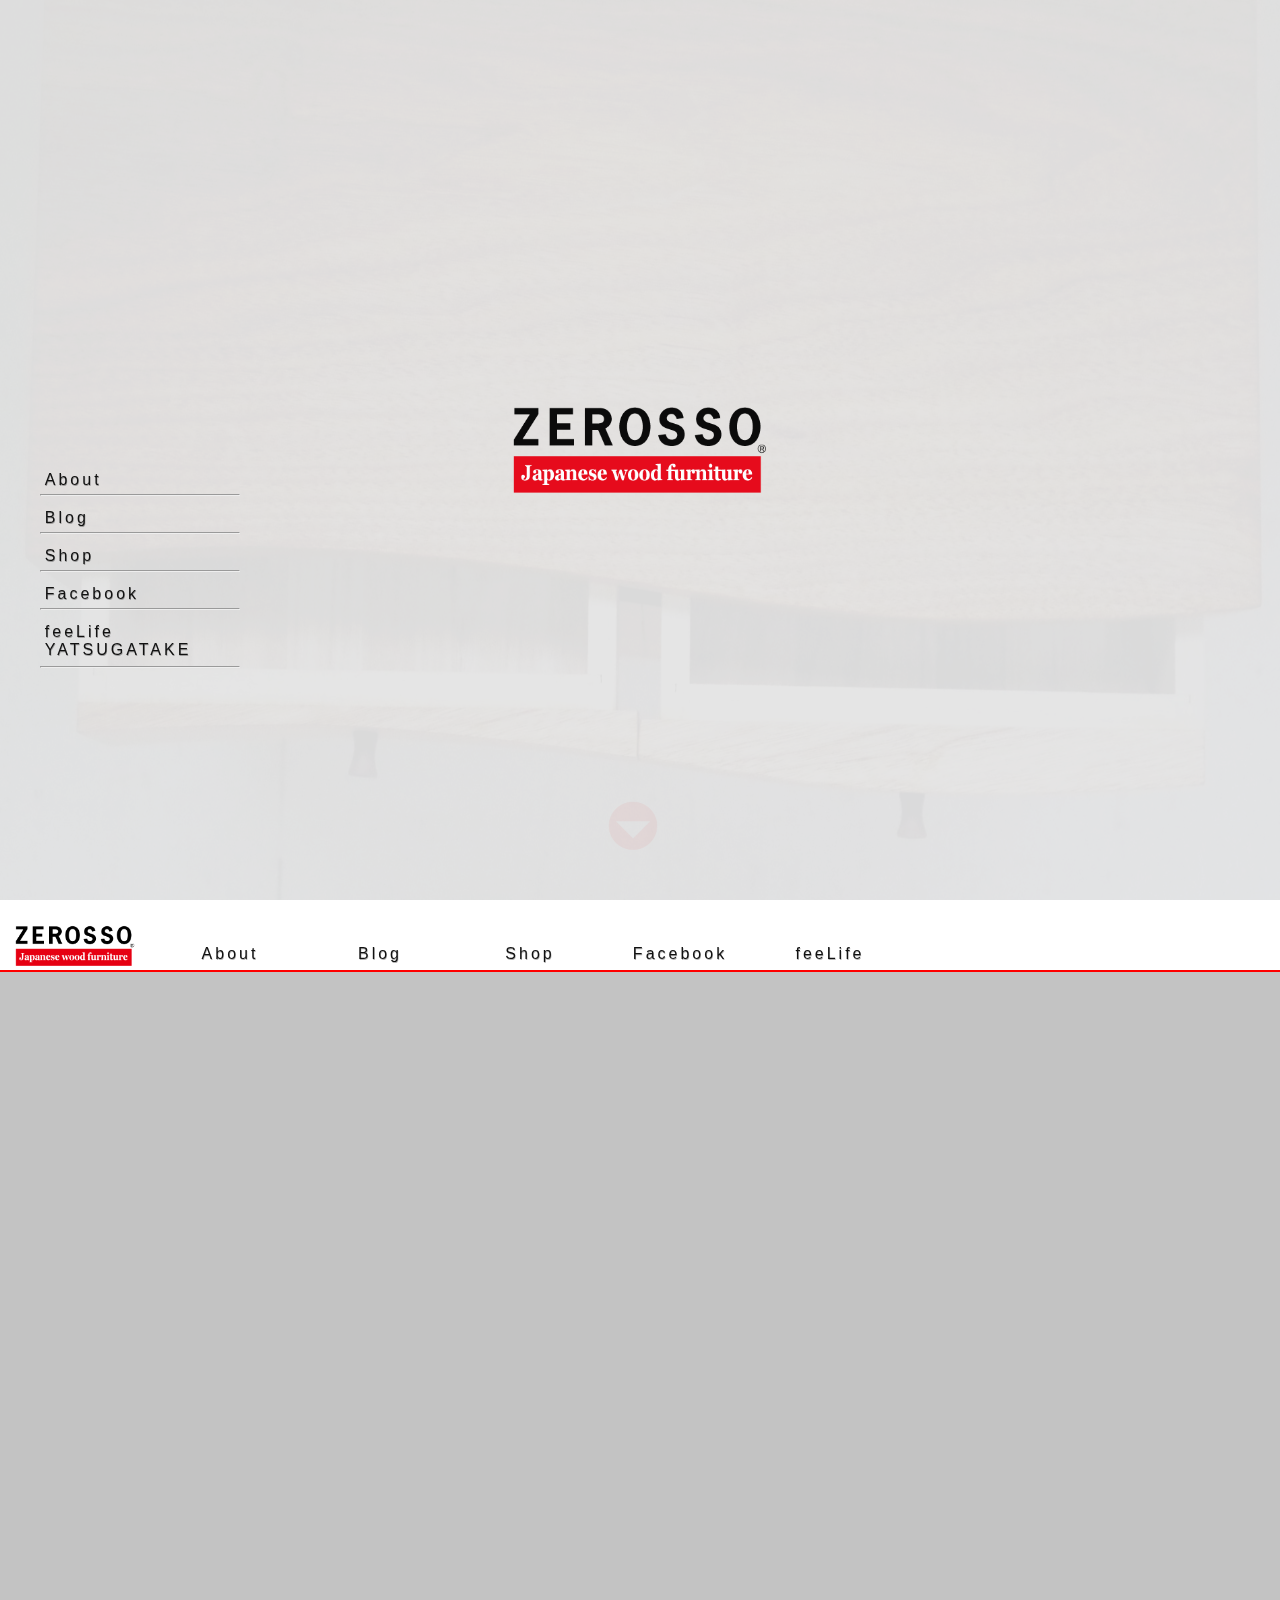
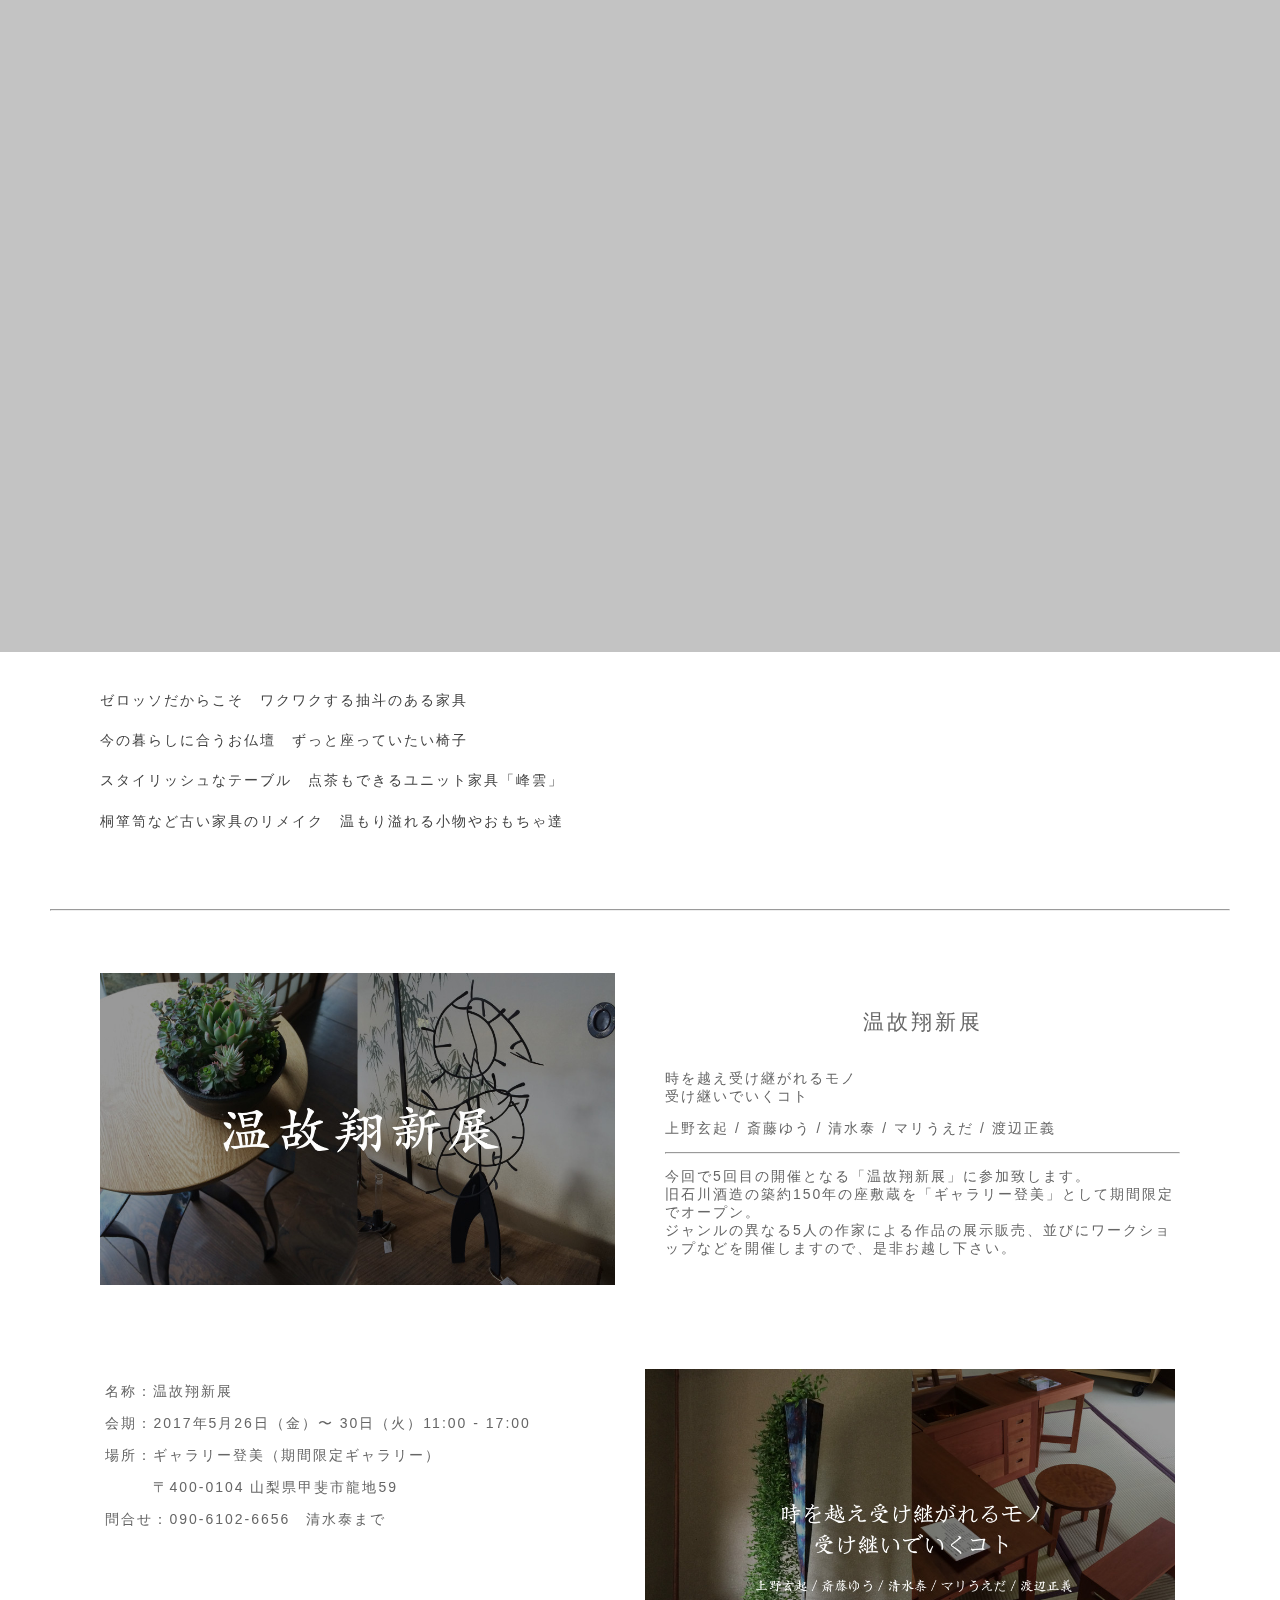
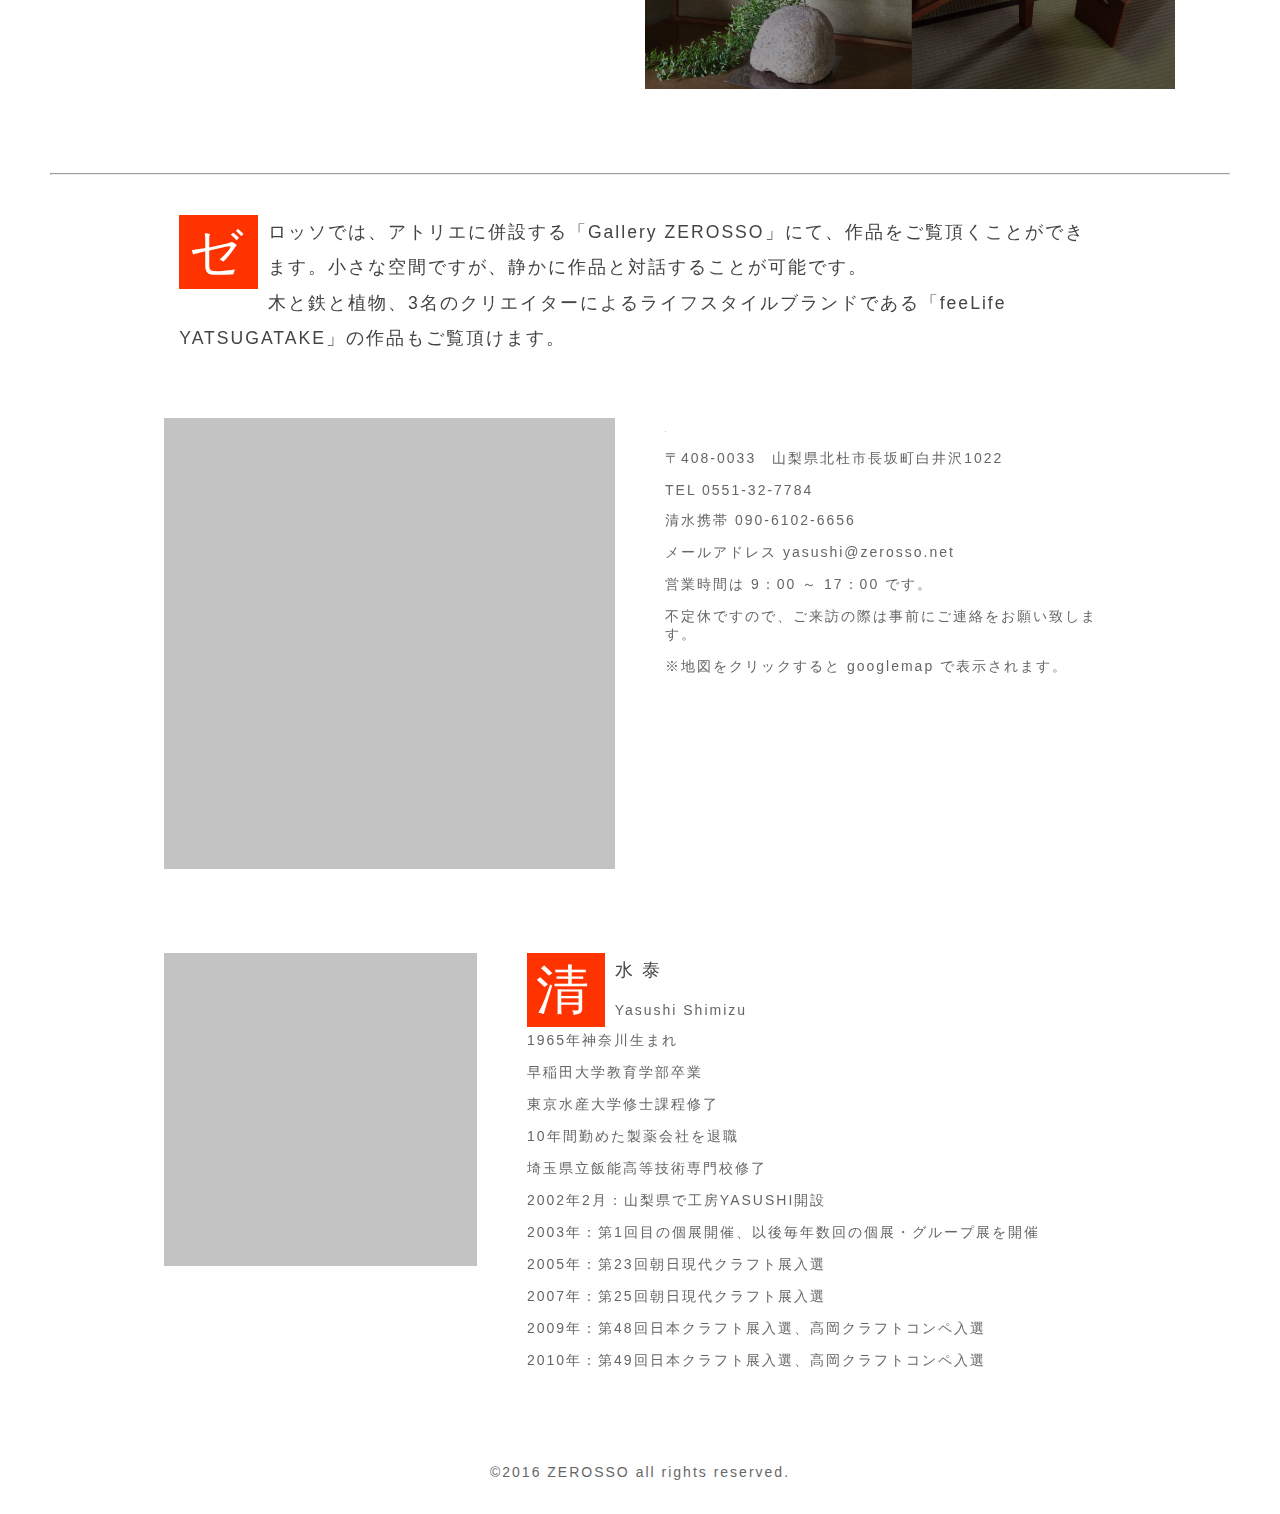
==== index.html @ fc225043 "new projects zerosso" ====
<!DOCTYPE html>
<html lang="ja">
<head>
  <meta charset="utf-8">
  <meta name="viewport" content="width=device-width,initial-scale=1" />
  <meta name="Keywords" content="ゼロッソ,ZEROSSO,zerosso,清水泰,お仏壇,時計,抽斗,お茶,八ヶ岳,長野県,家具,引き出し,ファニチャー,Furniture,木製,ウッド,ハンドメイド,オリジナル,1点物,特注家具" />
  <meta name="description" content="ZEROSSO Japanese Wood Furniture" />
  <title>ZEROSSO Japanese Wood Furniture</title>

  <!--[if lt IE 9] IE CSS3対応用 -->
  <script src="http://css3-mediaqueries-js.googlecode.com/svn/trunk/css3-mediaqueries.js"></script>
  <!--[endif]-->
  <link rel="stylesheet" type="text/css" href="http://yui.yahooapis.com/3.6.0/build/cssreset-min.css" />
  <link rel="stylesheet" type="text/css" href="./css/style.css" />
  <link rel="stylesheet" type="text/css" href="./css/animate.css" />
</head>

<body>
  <header>
    <ul class="top-menu">
      <li><a class="menu-item" href="#.info">About</a></li>
<hr />
      <li><a class="menu-item" href="http://yasushi-furniture.seesaa.net/">Blog</a></li>
<hr />
      <li><a class="menu-item" href="https://zerosso.thebase.in/">Shop</a></li>
<hr />
      <li><a class="menu-item" href="https://www.facebook.com/Zerosso/">Facebook</a></li>
<hr />
      <li style="height: 40px;"><a class="menu-item" href="http://www.feelife.net/">feeLife<br />YATSUGATAKE</a></li>
<hr />
    </ul>
  </header>

  <main>
    <div class="fixed-bg bg-top">
      <img data-original="./img/img-logo-zerosso.png" alt="zerosso logo" class="top-logo short-lazy" />
      <img data-original="./img/img-top-2.jpg" alt="Top Image" class="top-img super-lazy" />
    </div>

    <div class="fixed-bg_smp">
      <img data-original="./img/img-smp-top.jpg" alt="Top Image" class="top-img super-lazy" />
    </div>

    <div class="arrow-down">
      <a href="#.about"><img data-original="./img/arrow-down.png" alt="下へ" class="super-lazy"></a>
    </div>

    <div id="fixedBox" class="nav">
      <img src="./img/img-logo-zerosso.png" alt="zerossologo" class="fixed-menu-logo" />
      <ul class="fixed-menu">
        <li><a class="menu-item" href="#.info">About</a></li>
        <li><a class="menu-item" href="http://yasushi-furniture.seesaa.net/">Blog</a></li>
        <li><a class="menu-item" href="https://zerosso.thebase.in/">Shop</a></li>
        <li><a class="menu-item" href="https://www.facebook.com/Zerosso/">Facebook</a></li>
        <li><a class="menu-item" href="http://www.feelife.net/">feeLife</a></li>
      </ul>
    </div>

    <div class="about">
      <img data-original="./img/img-yatsugatake.jpg"  width="100%" alt="yatsugatake" class="lazy">
      <div class="contents">
        <h5>ゼロッソだからこそ　ワクワクする抽斗のある家具</h5>
        <h5>今の暮らしに合うお仏壇　ずっと座っていたい椅子</h5>
        <h5>スタイリッシュなテーブル　点茶もできるユニット家具「峰雲」</h5>
        <h5>桐箪笥など古い家具のリメイク　温もり溢れる小物やおもちゃ達</h5>
      </div>

    <hr class="line" />

      <div class="flex_two">
        <div class="flex_50">
          <img src="./img/img-news_170526_1.jpg" alt="event">
        </div>
        <div class="flex_50 m-left">
          <h4>温故翔新展</h4>
          <p>時を越え受け継がれるモノ<br />受け継いでいくコト</p>
          <p>上野玄起 / 斎藤ゆう / 清水泰 / マリうえだ / 渡辺正義</p>
          <hr />
          <p>今回で5回目の開催となる「温故翔新展」に参加致します。<br />
          旧石川酒造の築約150年の座敷蔵を「ギャラリー登美」として期間限定でオープン。<br />
          ジャンルの異なる5人の作家による作品の展示販売、並びにワークショップなどを開催しますので、是非お越し下さい。</p>
        </div>
      </div>
      <div class="flex_two">
        <div class="flex_50">
          <p>名称：温故翔新展</p>
          <p>会期：2017年5月26日（金）〜 30日（火）11:00 - 17:00</p>
          <p>場所：ギャラリー登美（期間限定ギャラリー）</p>
          <p>　　　〒400-0104 山梨県甲斐市龍地59</p>
          <p>問合せ：090-6102-6656　清水泰まで</p>
        </div>
        <div class="flex_50">
          <img src="./img/img-news_170526_2.jpg" alt="event">
        </div>
      </div>

      <!--
      <div class="flex_two">
        <div class="flex_65">
          <h4>清水泰 木の家具展＆feeLife YATSUGATAKE<br />甲州印伝インテリア時計展示会</h4>
          <br />
          <p>清水泰 木の家具展において、</p>
          <p>甲州印伝のインテリア時計「feeLife clock inden model」の展示会を同時開催致します。</p>
          <br />
          <p>25日と26日の2日間、作家が在廊して時計の展示販売を行います。</p>
          <p>会期中を通して時計をご覧頂くことは可能です。</p>
          <p>購入・予約等のご相談は、在廊日にお越し頂くか、直接お電話でお問い合わせください。</p>
          <br />
          <p>名称：清水泰 木の家具展＆feeLife YATSUGATAKE甲州印伝インテリア時計展示会</p>
          <p>会期：2017年2月18日（土）～26日（日）、20日はお休みです。</p>
          <p>　　　9：00～18：30（最終日は17：00終了）</p>
          <p>場所：山梨トヨタ　昭和バイパス店　2階ギャラリー</p>
          <p>　　　〒409-3852　山梨県中巨摩郡昭和町飯喰1350-1</p>
          <p>問合せ：090-6102-6656　清水泰まで</p>
        </div>
        <div class="flex_35">
          <img src="./img/img-news_170218_2.jpg" alt="event">
        </div>
      </div>
      -->

  <hr class="line" />

    <!-- <div class="gallery">
      <div class="flex-five">
        <div class="flex-container">
          <li><img data-original="" class="short-lazy"></li>
      </div>
    </div>

  <hr class="line" /> -->

    <div class="info">
      <div class="info-top">
        <h3>ゼロッソでは、アトリエに併設する「Gallery ZEROSSO」にて、作品をご覧頂くことができます。小さな空間ですが、静かに作品と対話することが可能です。<br />
        木と鉄と植物、3名のクリエイターによるライフスタイルブランドである「feeLife YATSUGATAKE」の作品もご覧頂けます。</h3>
      </div>

      <div class="flex_two">
        <div class="flex_50">
          <img data-original="./img/img-zerossogallery.jpg" alt="gallery" class="lazy">
        </div>
        <div class="flex_50 m-left">
          <a href="https://www.google.co.jp/maps/place/〒408-0033+山梨県北杜市長坂町白井沢１０２２/@35.8537308,138.3651457,17.99z/data=!4m5!3m4!1s0x601c6b71f1b80467:0xddd98d286ed48220!8m2!3d35.8530916!4d138.368058" target="_blank">
            <img data-original="./img/map-zerosso.png" alt="map" class="lazy"></a>
          <p>〒408-0033　山梨県北杜市長坂町白井沢1022</p>
          <p>TEL 0551-32-7784</p>
          <p>清水携帯 090-6102-6656</p>
          <p>メールアドレス yasushi@zerosso.net</p>
          <p>営業時間は 9：00 ～ 17：00 です。</p>
          <p>不定休ですので、ご来訪の際は事前にご連絡をお願い致します。</p>
          <p>※地図をクリックすると googlemap で表示されます。</p>
        </div>
      </div>

      <div class="flex_two">
        <div class="flex_35">
          <img data-original="./img/yasushi_shimizu.jpg" alt="清水泰 / Yasushi Shimizu" class="lazy">
        </div>
        <div class="flex_65 m-left">
          <h3>清水 泰</h3><p>Yasushi Shimizu</p>
          <p>1965年神奈川生まれ</p>
          <p>早稲田大学教育学部卒業</p>
          <p>東京水産大学修士課程修了</p>
          <p>10年間勤めた製薬会社を退職</p>
          <p>埼玉県立飯能高等技術専門校修了</p>
          <p>2002年2月：山梨県で工房YASUSHI開設</p>
          <p>2003年：第1回目の個展開催、以後毎年数回の個展・グループ展を開催</p>
          <p>2005年：第23回朝日現代クラフト展入選</p>
          <p>2007年：第25回朝日現代クラフト展入選</p>
          <p>2009年：第48回日本クラフト展入選、高岡クラフトコンペ入選</p>
          <p>2010年：第49回日本クラフト展入選、高岡クラフトコンペ入選</p>
        </div>
      </div>
    </div>

    <footer>
      <p class="footer">&copy;2016 ZEROSSO all rights reserved.</p>
    </footer>

  </main>

  <script type="text/javascript" src="./js/jquery-1.11.3.min.js"></script>
  <script type="text/javascript" src="./js/jquery-2.1.4.min.js"></script>
  <script type="text/javascript" src="./js/jquery.lazyload.min.js"></script>
  <script type="text/javascript" src="./js/jquery.lettering.js"></script>
  <script type="text/javascript" src="./js/jquery.textillate.js"></script>
  <script type="text/javascript" src="./js/jquery.arbitrary-anchor.js"></script>
  <script type="text/javascript" src="./js/iscroll.js"></script>
  <script>
  $(function(){
     // #で始まるアンカーをクリックした場合に処理
     $('a[href^=#]').click(function() {
        // スクロールの速度
        var speed = 1000; // ミリ秒
        // アンカーの値取得
        var href= $(this).attr("href");
        // 移動先を取得
        var target = $(href == "#" || href == "" ? 'html' : href);
        // 移動先を数値で取得
        var position = target.offset().top;
        // スムーススクロール
        $('body,html').animate({scrollTop:position}, speed, 'swing');
        return false;
     });
  });
  </script>
  <script>
    $( function() {
    	$( 'img.short-lazy' ).lazyload( {
        threshold: 0,			// 0pxの距離まで近づいたら表示する
  	    effect: "fadeIn",		// じわじわっと表示させる
        effect_speed: 1000 ,		// 1秒かけて表示させる
      });
    });
  </script>
  <script>
    $( function() {
    	$( 'img.lazy' ).lazyload( {
        threshold: 0,			// 0pxの距離まで近づいたら表示する
  	    effect: "fadeIn",		// じわじわっと表示させる
        effect_speed: 2500 ,		// 2.5秒かけて表示させる
      });
    });
  </script>
  <script>
    $( function() {
      $( 'img.super-lazy' ).lazyload( {
        threshold: 0,			// 0pxの距離まで近づいたら表示する
        effect: "fadeIn",		// じわじわっと表示させる
        effect_speed: 6000 ,		// 6秒かけて表示させる
      });
    });
  </script>
  <script>
    $( function() {
      $( 'img.hyper-lazy' ).lazyload( {
        threshold: 0,			// 0pxの距離まで近づいたら表示する
        effect: "fadeIn",		// じわじわっと表示させる
        effect_speed: 10000 ,		// 10秒かけて表示させる
      });
    });
  </script>
  <script>
    if(!navigator.userAgent.match(/(iPhone|iPad|iPod|Android)/)) {
      //ここに書いた処理はスマホ閲覧時は無効となる
      $(function(){
        $('a img').hover(function(){
          $(this).attr('src', $(this).attr('src').replace('_off', '_on'));
            }, function(){
            if (!$(this).hasClass('currentPage')) {
              $(this).attr('src', $(this).attr('src').replace('_on', '_off'));
            }
        });
      });
    }
  </script>
  <script>
    var linkTouchStart = function(){
        thisAnchor = $(this);
        touchPos = thisAnchor.offset().top;
        //タッチした瞬間のa要素の、上からの位置を取得。
        moveCheck = function(){
            nowPos = thisAnchor.offset().top;
            if(touchPos == nowPos){
                thisAnchor.addClass("hover");
                //タッチした瞬間と0.1秒後のa要素の位置が変わっていなければ hover クラスを追加。
                //リストなどでa要素が並んでいるときに、スクロールのためにタッチした部分にまでhover効果がついてしまうのを防止している。
            }
        }
        setTimeout(moveCheck,100);
        //0.1秒後にmoveCheck()を実行。
    }
    var linkTouchEnd = function(){
        thisAnchor = $(this);
        hoverRemove = function(){
            thisAnchor.removeClass("hover");
        }
        setTimeout(hoverRemove,500);
        //0.5秒後にhoverRemove()を実行。
        //指を離した瞬間にhover効果を切るよりも、要素が変化した手応えを表現できる。
    }
    /* タッチイベントで上記の関数を呼び出す */
    $(document).on('touchstart','a',linkTouchStart);
    //a要素をタッチ、もしくはマウスクリックしたらlinkTouchStart()を実行。
    $(document).on('touchend','a',linkTouchEnd);
    //a要素から指を離す、もしくはクリックを終えたらlinkTouchEnd()を実行。
  </script>
  <script>
    $(function () {
      $('.textFadeIn').textillate({
        // ループのオンオフ、falseの場合、outは発動しない
        loop: false,

        // テキストが置き換えられるまでの表示時間
        minDisplayTime: 100,

        // 遅延時間
        initialDelay: 800,

        // アニメーションが自動的にスタートするかどうか
        autoStart: true,

        // フェードインのエフェクトの詳細設定
        in: {
          // エフェクトの名前（animate.cssをご参照下さい）
          effect: 'fadeInDown',

          // 遅延時間の指数
          delayScale: 1.5,

          // 文字ごとの遅延時間
          delay: 300,

          // trueにすることでアニメーションをすべての文字に同時に適用される
          sync: false,

          // trueにすることで文字を順番にではなく、ランダムに入ってくるようにする
          // (注：syncがtrueの場合は無効になる)
          shuffle: false,
        },
      });
    })
  </script>
  <script>
    $(function () {
      $('.textFadeIn2').textillate({
        // ループのオンオフ、falseの場合、outは発動しない
        loop: false,

        // テキストが置き換えられるまでの表示時間
        minDisplayTime: 100,

        // 遅延時間
        initialDelay: 800,

        // アニメーションが自動的にスタートするかどうか
        autoStart: true,

        // フェードインのエフェクトの詳細設定
        in: {
          // エフェクトの名前（animate.cssをご参照下さい）
          effect: 'fadeInDown',

          // 遅延時間の指数
          delayScale: 1.5,

          // 文字ごとの遅延時間
          delay: 300,

          // trueにすることでアニメーションをすべての文字に同時に適用される
          sync: true,

          // trueにすることで文字を順番にではなく、ランダムに入ってくるようにする
          // (注：syncがtrueの場合は無効になる)
          shuffle: false,
        },
      });
    })
  </script>
  <script>
    jQuery(function($) {
      var nav = $('#fixedBox'),
      offset = nav.offset();
      $(window) .scroll(function () {
        if($ (window) .scrollTop() > offset.top) {
          nav.addClass('fixed');
        }
        else {
          nav.removeClass('fixed');
        }
      });
    });
  </script>

</body>
</html>
---- css/style.css ----
html, body, main {
  width: 100%;
  height: 100%;
  margin: 0 auto;
}

/*************** フォント ***************/
@font-face {

}

body {
  font-family: Helvetica,'Meiryo UI','Meiryo','Hiragino Maru Gothic Pro',verdana,arial,sans-serif;
}

/*************** 文字 ***************/
h1 {
  color: #666;
  font-size: 12em;
  font-weight: lighter;
  margin: 0 auto;
  text-align: center;
  text-shadow: 3px 3px 4px rgba(0, 0, 0, 0.3);
}

h2 {
  color: #666;
  font-size: 2em;
  font-weight: lighter;
  letter-spacing: 0.3em;
  margin: 0 auto 50px;
  text-align: center;
  text-shadow: 2px 2px 3px rgba(0, 0, 0, 0.3);
}

h3 {
  color: #444;
  font-size: 1.1em;
  font-weight: lighter;
  letter-spacing: 2px;
  line-height: 2em;
  margin: 0;
}

h4 {
  color: #666;
  font-size: 1.3em;
  font-weight: lighter;
  letter-spacing: 3px;
  line-height: 200%;
  text-align: center;
}

h5 {
  color: #444;
  font-size: 14px;
  font-weight: lighter;
  letter-spacing: 2px;
  line-height: 1.2em;
}

p {
  color: #666;
  font-size: 14px;
  letter-spacing: 2px;
}

a {
  color: rgba(255, 0, 0, 0.7);
  display: inline-block;
  letter-spacing: 3px;
  text-shadow: .5px .5px .5px rgba(0, 0, 0, 0.3);
  text-decoration: none;
  -webkit-transition: 0.5s;
  -moz-transition: 0.5s;
  -o-transition: 0.5s;
  -ms-transition: 0.5s;
  transition: 0.5s;
}

img {
  width: 100%;
}

.line {
  width: 92%;
}


/* スクリーンワイド 768px以下 iPad等 */
/* スクリーンワイド 480px以下 iPhoneランドスケープ 等 */
@media screen and (max-width: 768px) {
  a:hover {
    filter:alpha(opacity=80);
    opacity:0.8;
  }

  a:hoverRemove {
    filter:alpha(opacity=100);
    opacity:1;
  }

}

/* スクリーンワイド 768px以下 iPad等 */
@media screen and (max-width: 768px) {
  h1 {
    font-size: 4em;
  }

  h2,
  h3 {
    font-size: 12px;
  }

  h4 {
    font-size: 16px;
  }

  h5,
  p {
    font-size: 9px;
  }
}

/* スクリーンワイド 480px以下 iPhoneランドスケープ 等 */
@media screen and (max-width: 480px) {
  h1 {
    font-size: 4em;
  }

  h2,
  h3 {
    font-size: 1em;
    letter-spacing: 0;
  }

  h4 {
    font-size: 16px;
  }

  h5,
  p {
    font-size: 12px;
    letter-spacing: 1px;
  }
}

.clear {
  clear: both;
}

/************ 固定背景 ************/
.fixed-bg {
  background-size: cover;
  background-attachment: fixed;
  background-repeat: no-repeat;
  background-position: center center;
  min-height: 100%;
  max-width: 100%;
  margin-bottom: 20px;
}

.fixed-bg.bg-top {
  background-color: rgba(0,0,0,0.1);
/*
  background-image: url('../img/img-top-1.jpg');
*/
  color: #000000;
}

.fixed-bg_smp {
  display: none;
}

.top-img {
  min-height: 100%;
  max-width: 100%;
  position: absolute;
  top: 0;
  left: 0;
  z-index: -1;
}

.top-logo {
  width: 20%;
  position: absolute;
  top: 45%;
  left: 40%;
  right: 40%;
  bottom: 45%;
}

/*************** メニュー ***************/
.top-menu {
  width: 200px;
  list-style: none;
  position: absolute;
  top: 50%;
  left: 0;
}

.top-menu li {
  width: 100%;
  height: 20px;
  margin: 0;
}

.top-menu a {
  background-image: linear-gradient(to right, rgba(0, 0, 0, 0.0) 50%, rgba(255, 0, 0, 0.7) 50%);
  background-position: 0 0;
  background-size: 200% auto;
  color: #111;
  transition: .3s;
  padding: .3em;
}

.top-menu a:hover {
  color: #fff;
  background-position: -100% 0;
  width: 190px;
}

.nav {
  width: 100%;
  height: 50px;
  background-color: rgba(255, 255, 255, 0.8);
  border-bottom: solid 2px red;
  margin: 0;
}

.fixed {
  position: fixed;
  top: 0;
  width: 100%;
  z-index: 10000;
}

.fixed-menu {
  width: 100%;
  list-style: none;
  margin: 0;
}

.fixed-menu li {
  width: 150px;
  float: left;
  text-align: center;
  padding: 25px 0 0 0;
}

.fixed-menu a {
  color: #111;
}

.fixed-menu-logo {
  width: 120px;
  float: left;
  padding: 5px 0 0 15px;
  margin-right: 20px;
}

@keyframes vertical {
    0% { transform: translatey( -20px); }
  100% { transform: translatey( 0px); }
}

.arrow-down {
  width: 50px;
  animation: vertical 0.8s ease-in-out infinite alternate;
  position: absolute;
  bottom: 5%;
  left: 47.5%;
  right: 47.5%;
}

.arrow-down img {
  width: 100%;
}

/* スクリーンワイド 768px以下 */
@media screen and (max-width: 768px) {
  .fixed-bg {
    display: none;
  }

  .fixed-bg_smp {
    display: block;
    background-size: cover;
    background-attachment: fixed;
    background-repeat: no-repeat;
    background-position: center center;
    min-height: 100%;
    max-width: 100%;
  }

  .top-menu {
    width: 50%;
    top: 10%;
    margin-left: -10px;
  }
}

/*************** TOP画面 ***************/
main {
  width: 100%;
}

.about {
  margin: 0 auto 100px;
  width: 100%;
}

.contents {
  margin: 36px 100px 80px;
}

.flex_65 {
  width: 64%;
  margin: 0 auto;
  align-items: flex-start;
}

.flex_50 {
  width: 49%;
  margin: 0 auto;
  align-items: flex-start;
}

.flex_35 {
  width: 34%;
  margin: 0 auto;
  align-items: flex-start;
}

.flex_two {
  display: flex;
  margin: 62px 100px 80px;
}

.m-left {
  margin-left: 50px;
}

.info {
  width: 90%;
  margin: 0 auto;
}

.info-top {
  width: 80%;
  margin: 40px auto 0;
}

.info-top:first-letter,
.info h3:first-letter {
  color: #fff;
  background-color: #ff3300;
  font-size: 3em;
  float: left;
  line-height: 1;
  margin: 0 10px 0 0;
  padding: .2em .25em .2em .18em;
  width: 48px;
  height: 48px;
}

/* スクリーンワイド 768px以下 iPad等 */
@media screen and (max-width: 768px) {
  .top2,
  .about,
  .contents {
    margin: 0 auto;
  }

  .flex_two {
    display: inline;
  }

  .nav {
    display: none;
  }

  .m-left {
    margin-left: 0;
  }

  .info {
    width: 100%;
    margin: 0 auto;
  }

  .contents,
  .flex_65,
  .flex_50,
  .flex_35,
  .info,
  .info-top {
    width: 90%;
    margin: 0 auto;
    font-feature-settings: "palt";
  }
}


/*************** フッター ***************/
footer {
  background-color: #fff;
  width: 100%;
  height: 50px;
  position: relative;
  text-align: center;
  vertical-align: middle;
}

/* スクリーンワイド 768px以下 iPad等 */
/* スクリーンワイド 480px以下 iPhoneランドスケープ 等 */
@media screen and (max-width: 768px) {
  footer {
    clear: both;
    height: 50px;
    text-align: center;
    vertical-align: middle;
  }

  .footer {
    font-size: 6px;
  }
}
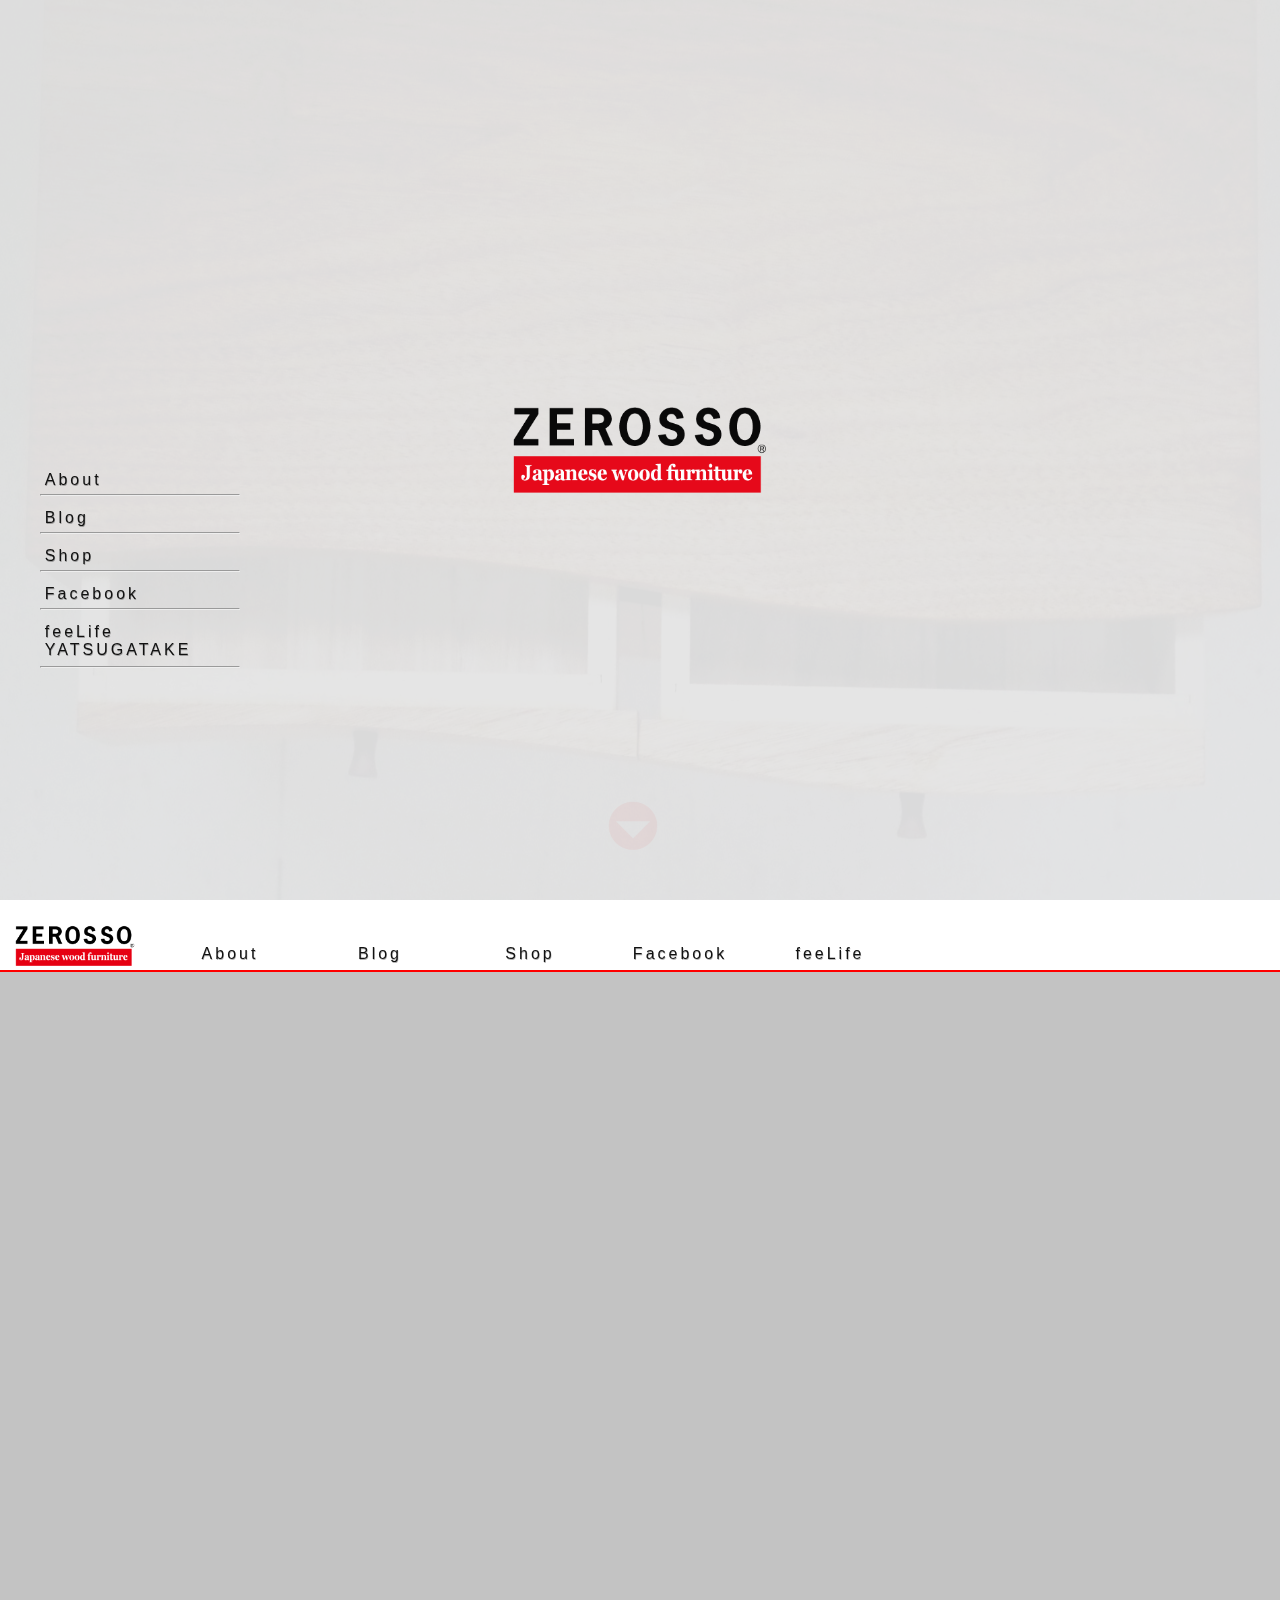
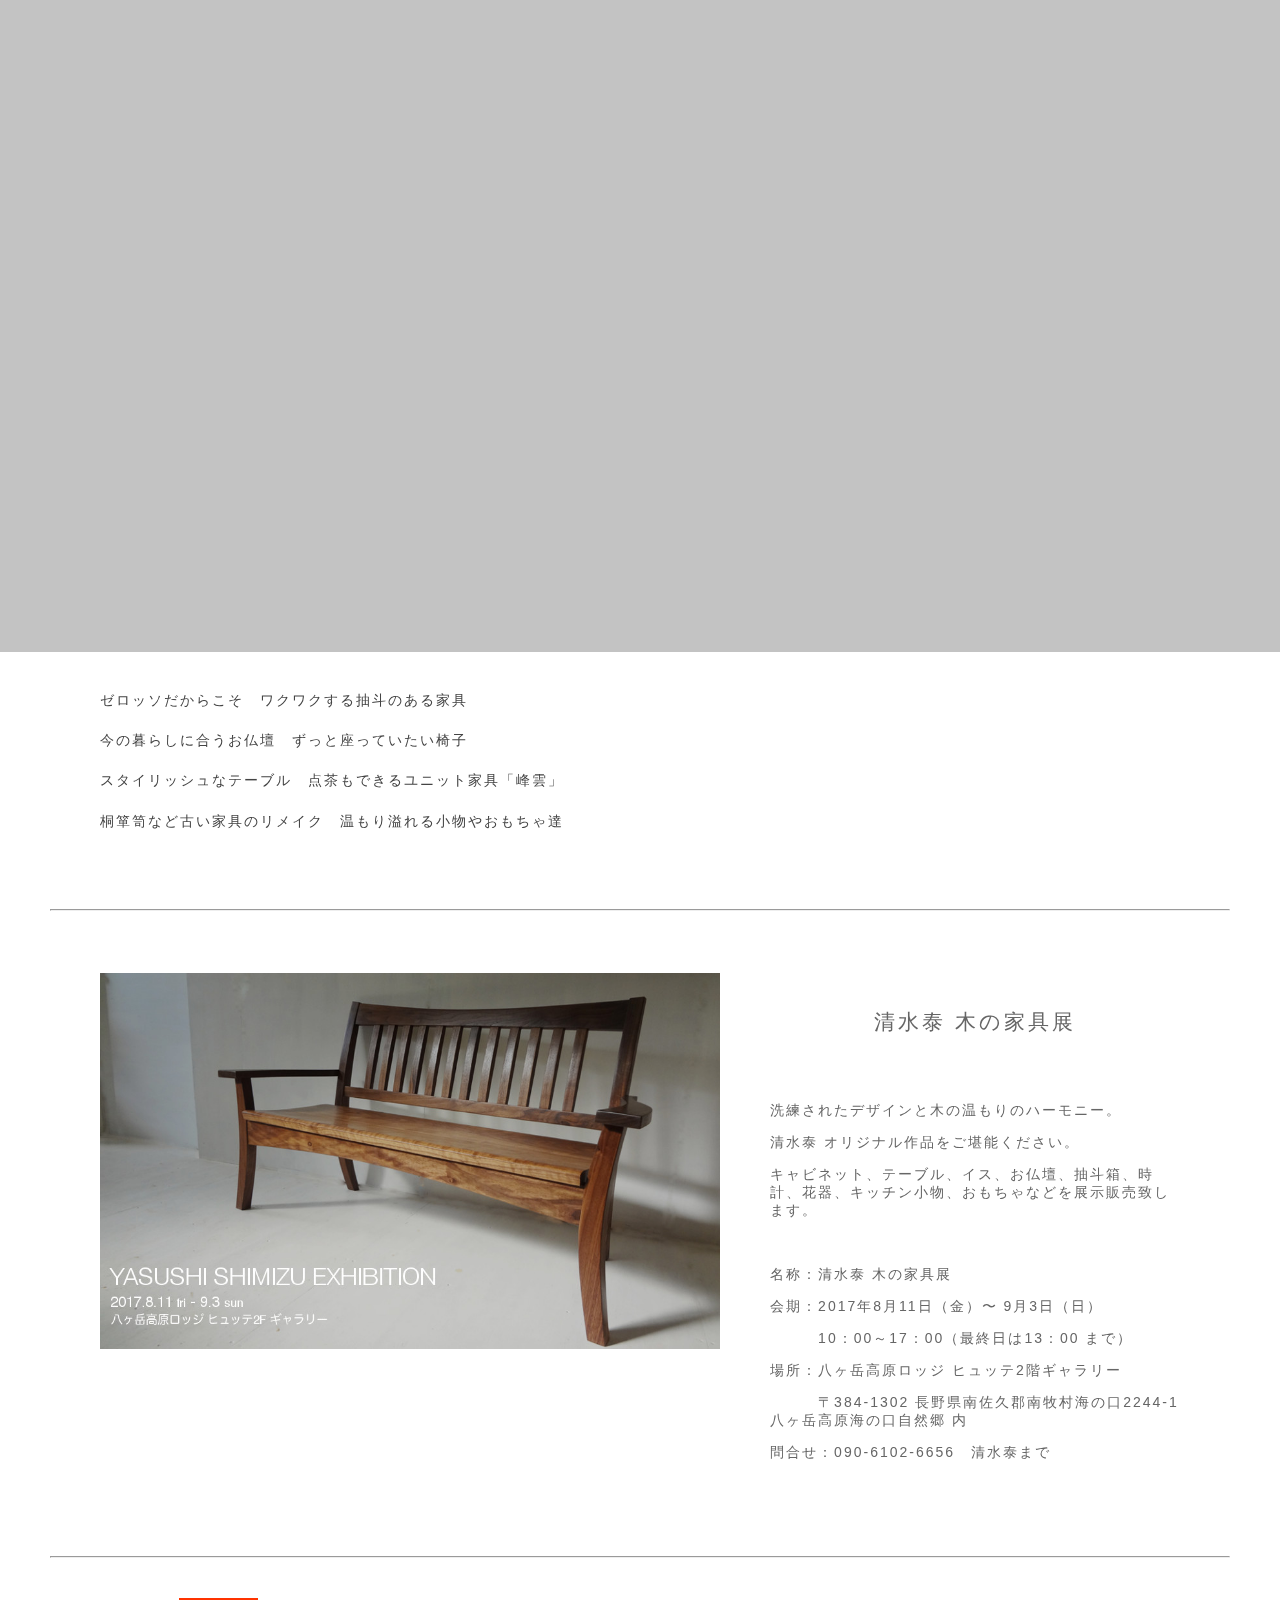
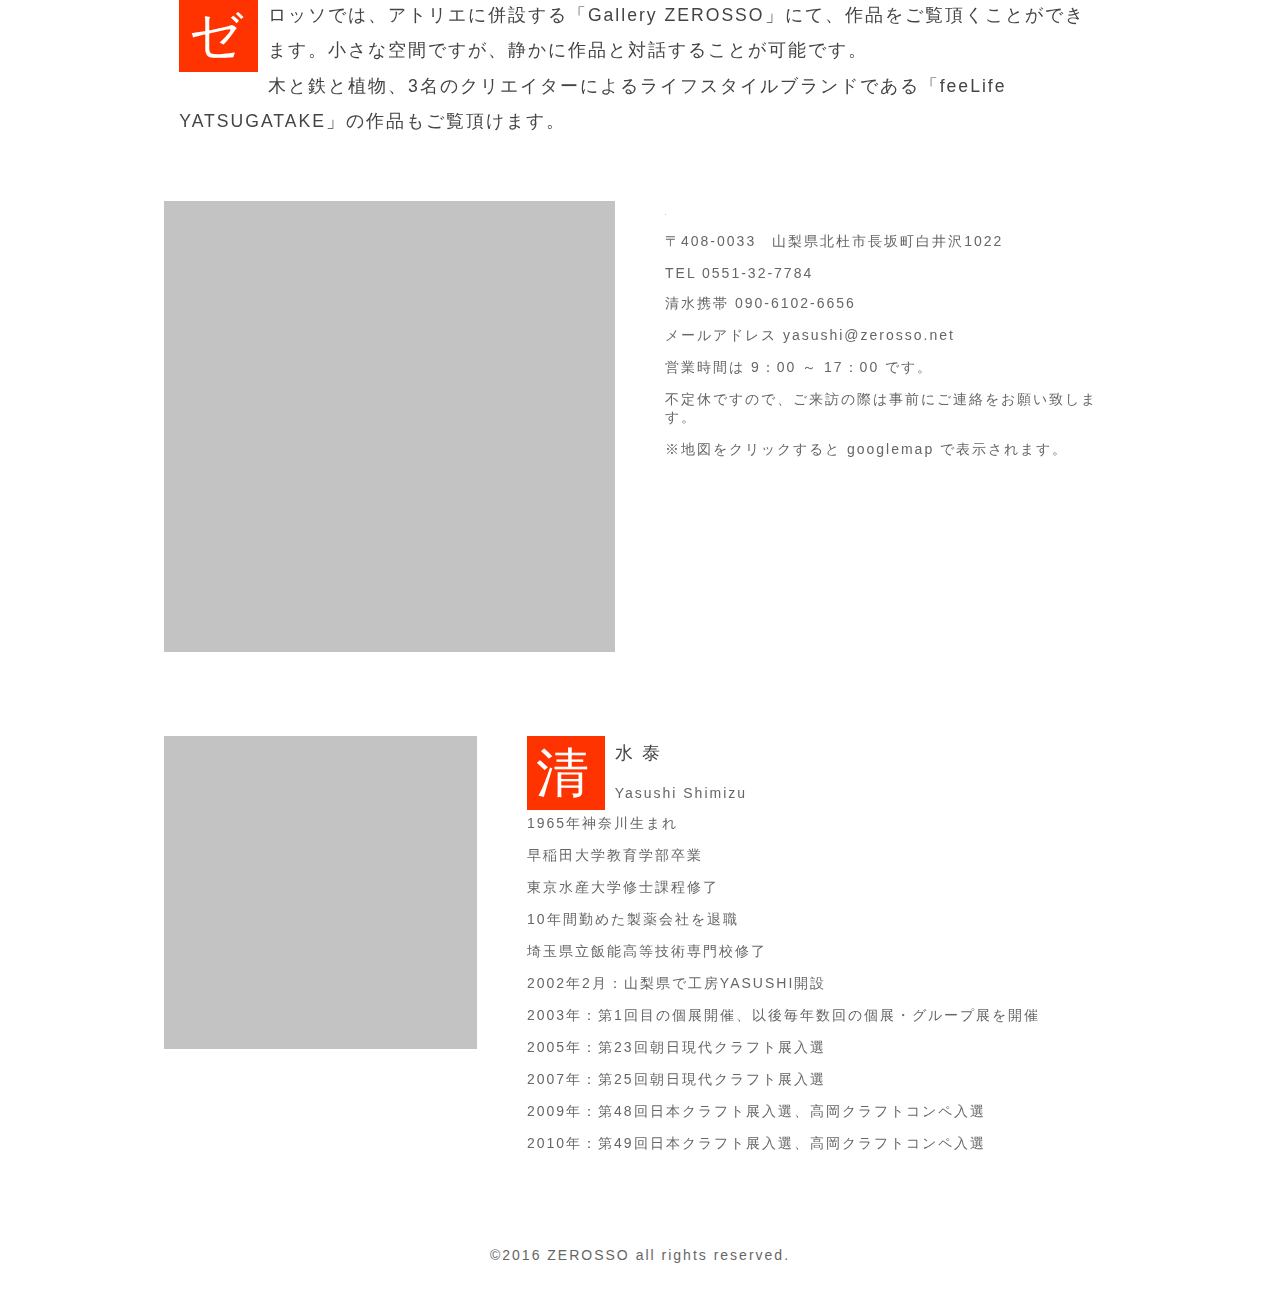
==== commit 762e79c1: "Add 新規展示会イベントの更新" ====
--- a/index.html
+++ b/index.html
@@ -67,7 +67,7 @@
 
     <hr class="line" />
 
-      <div class="flex_two">
+      <!-- <div class="flex_two">
         <div class="flex_50">
           <img src="./img/img-news_170526_1.jpg" alt="event">
         </div>
@@ -92,32 +92,27 @@
         <div class="flex_50">
           <img src="./img/img-news_170526_2.jpg" alt="event">
         </div>
-      </div>
-
-      <!--
+      </div> -->
+
       <div class="flex_two">
-        <div class="flex_65">
-          <h4>清水泰 木の家具展＆feeLife YATSUGATAKE<br />甲州印伝インテリア時計展示会</h4>
+        <div class="flex_60">
+          <img src="./img/img-news_170712_1.jpg" alt="event">
+        </div>
+        <div class="flex_40 m-left">
+          <h4>清水泰 木の家具展</h4>
           <br />
-          <p>清水泰 木の家具展において、</p>
-          <p>甲州印伝のインテリア時計「feeLife clock inden model」の展示会を同時開催致します。</p>
+          <p>洗練されたデザインと木の温もりのハーモニー。</p>
+          <p>清水泰 オリジナル作品をご堪能ください。</p>
+          <p>キャビネット、テーブル、イス、お仏壇、抽斗箱、時計、花器、キッチン小物、おもちゃなどを展示販売致します。</p>
           <br />
-          <p>25日と26日の2日間、作家が在廊して時計の展示販売を行います。</p>
-          <p>会期中を通して時計をご覧頂くことは可能です。</p>
-          <p>購入・予約等のご相談は、在廊日にお越し頂くか、直接お電話でお問い合わせください。</p>
-          <br />
-          <p>名称：清水泰 木の家具展＆feeLife YATSUGATAKE甲州印伝インテリア時計展示会</p>
-          <p>会期：2017年2月18日（土）～26日（日）、20日はお休みです。</p>
-          <p>　　　9：00～18：30（最終日は17：00終了）</p>
-          <p>場所：山梨トヨタ　昭和バイパス店　2階ギャラリー</p>
-          <p>　　　〒409-3852　山梨県中巨摩郡昭和町飯喰1350-1</p>
+          <p>名称：清水泰 木の家具展</p>
+          <p>会期：2017年8月11日（金）〜 9月3日（日）</p>
+          <p>　　　10：00～17：00（最終日は13：00 まで）</p>
+          <p>場所：八ヶ岳高原ロッジ ヒュッテ2階ギャラリー</p>
+          <p>　　　〒384-1302 長野県南佐久郡南牧村海の口2244-1 八ヶ岳高原海の口自然郷 内</p>
           <p>問合せ：090-6102-6656　清水泰まで</p>
         </div>
-        <div class="flex_35">
-          <img src="./img/img-news_170218_2.jpg" alt="event">
-        </div>
-      </div>
-      -->
+      </div>
 
   <hr class="line" />
 
--- a/css/style.css
+++ b/css/style.css
@@ -218,7 +218,7 @@
 .top-menu a:hover {
   color: #fff;
   background-position: -100% 0;
-  width: 190px;
+  width: 160px;
 }
 
 .nav {
@@ -321,8 +321,20 @@
   align-items: flex-start;
 }
 
+.flex_60 {
+  width: 59%;
+  margin: 0 auto;
+  align-items: flex-start;
+}
+
 .flex_50 {
   width: 49%;
+  margin: 0 auto;
+  align-items: flex-start;
+}
+
+.flex_40 {
+  width: 39%;
   margin: 0 auto;
   align-items: flex-start;
 }
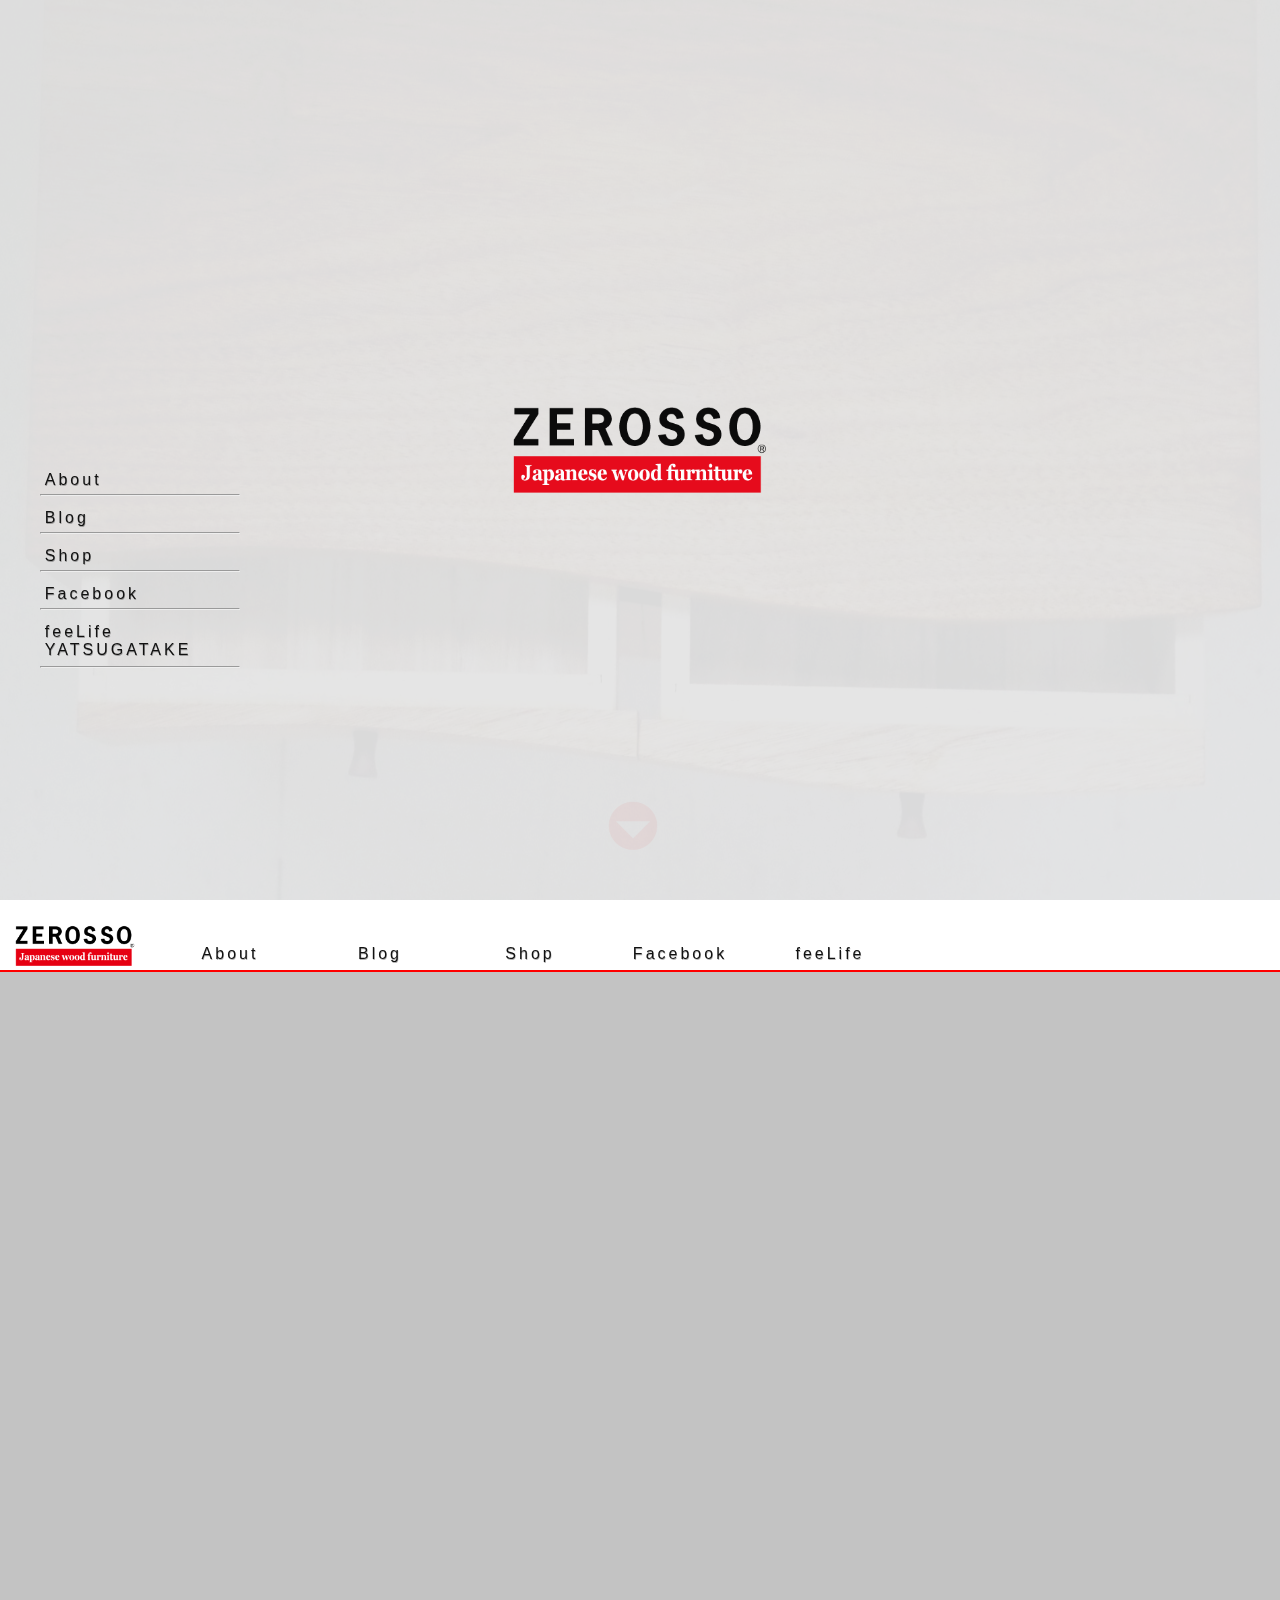
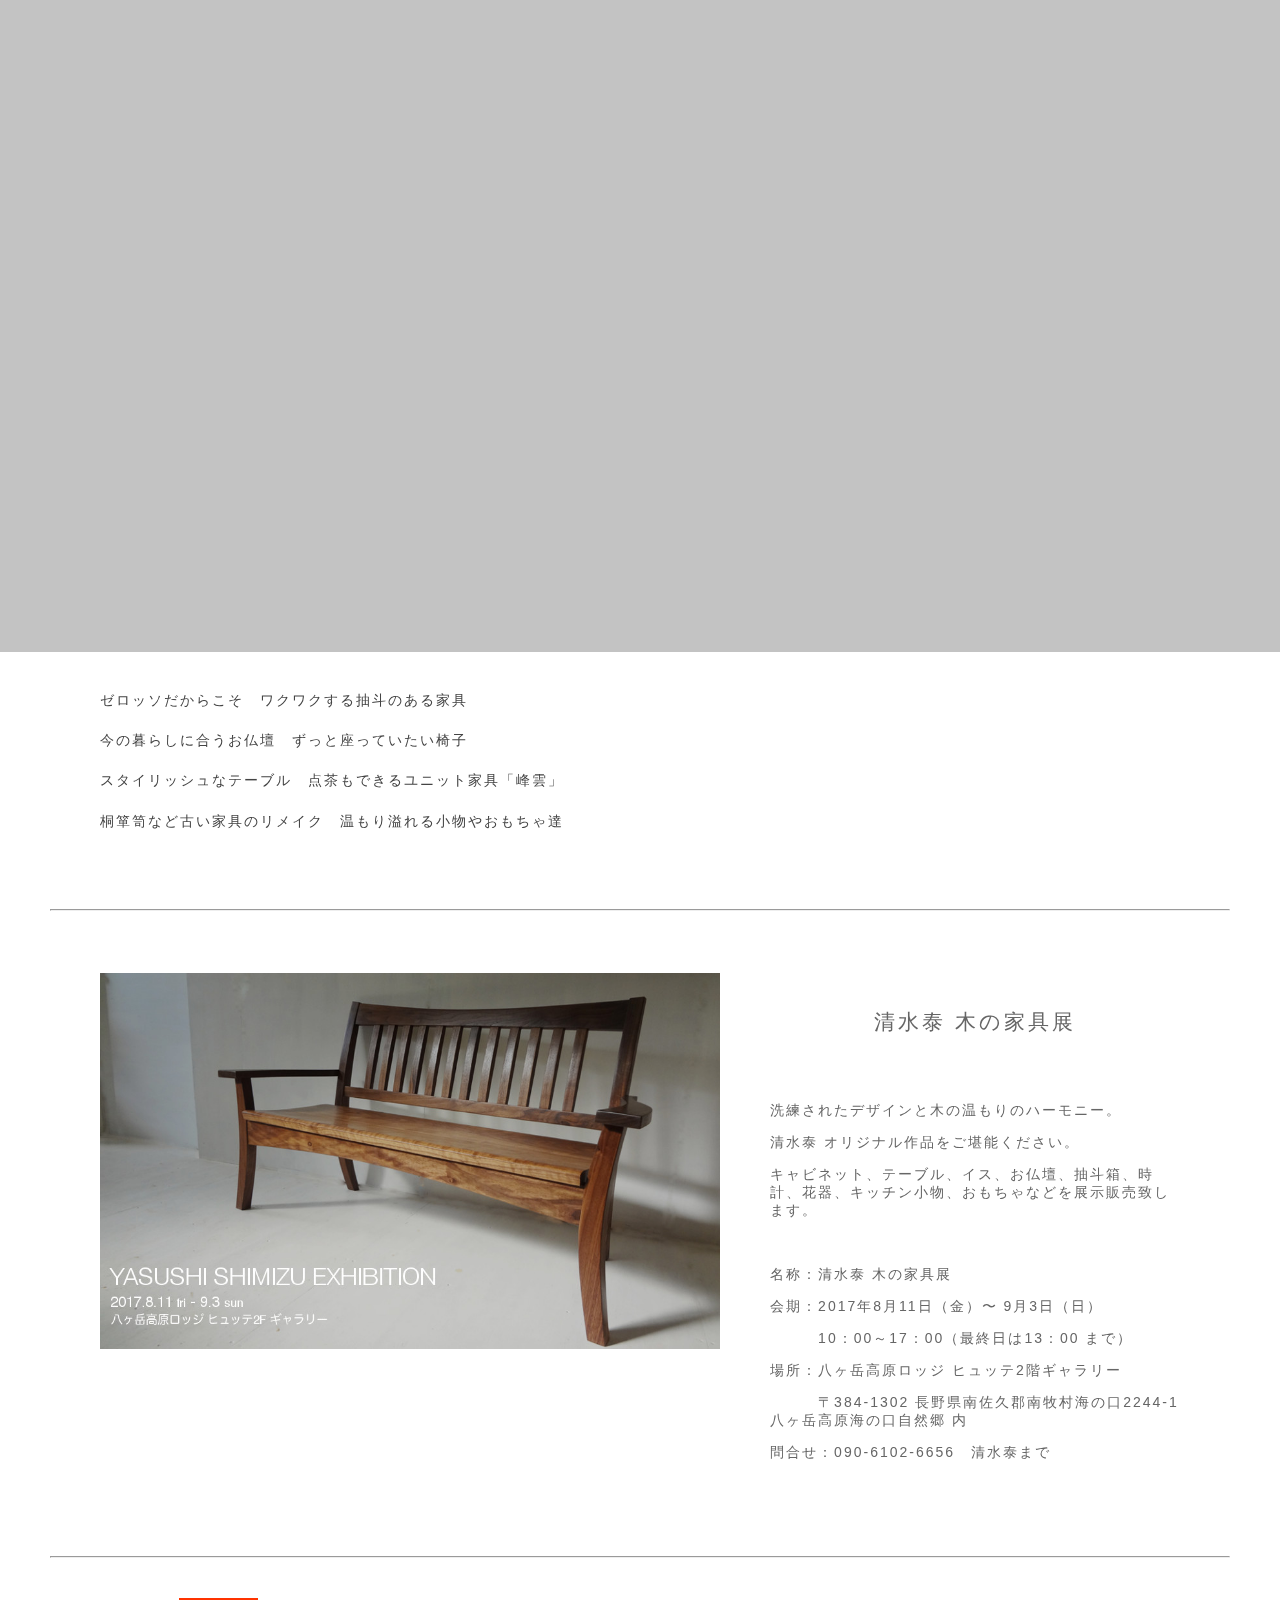
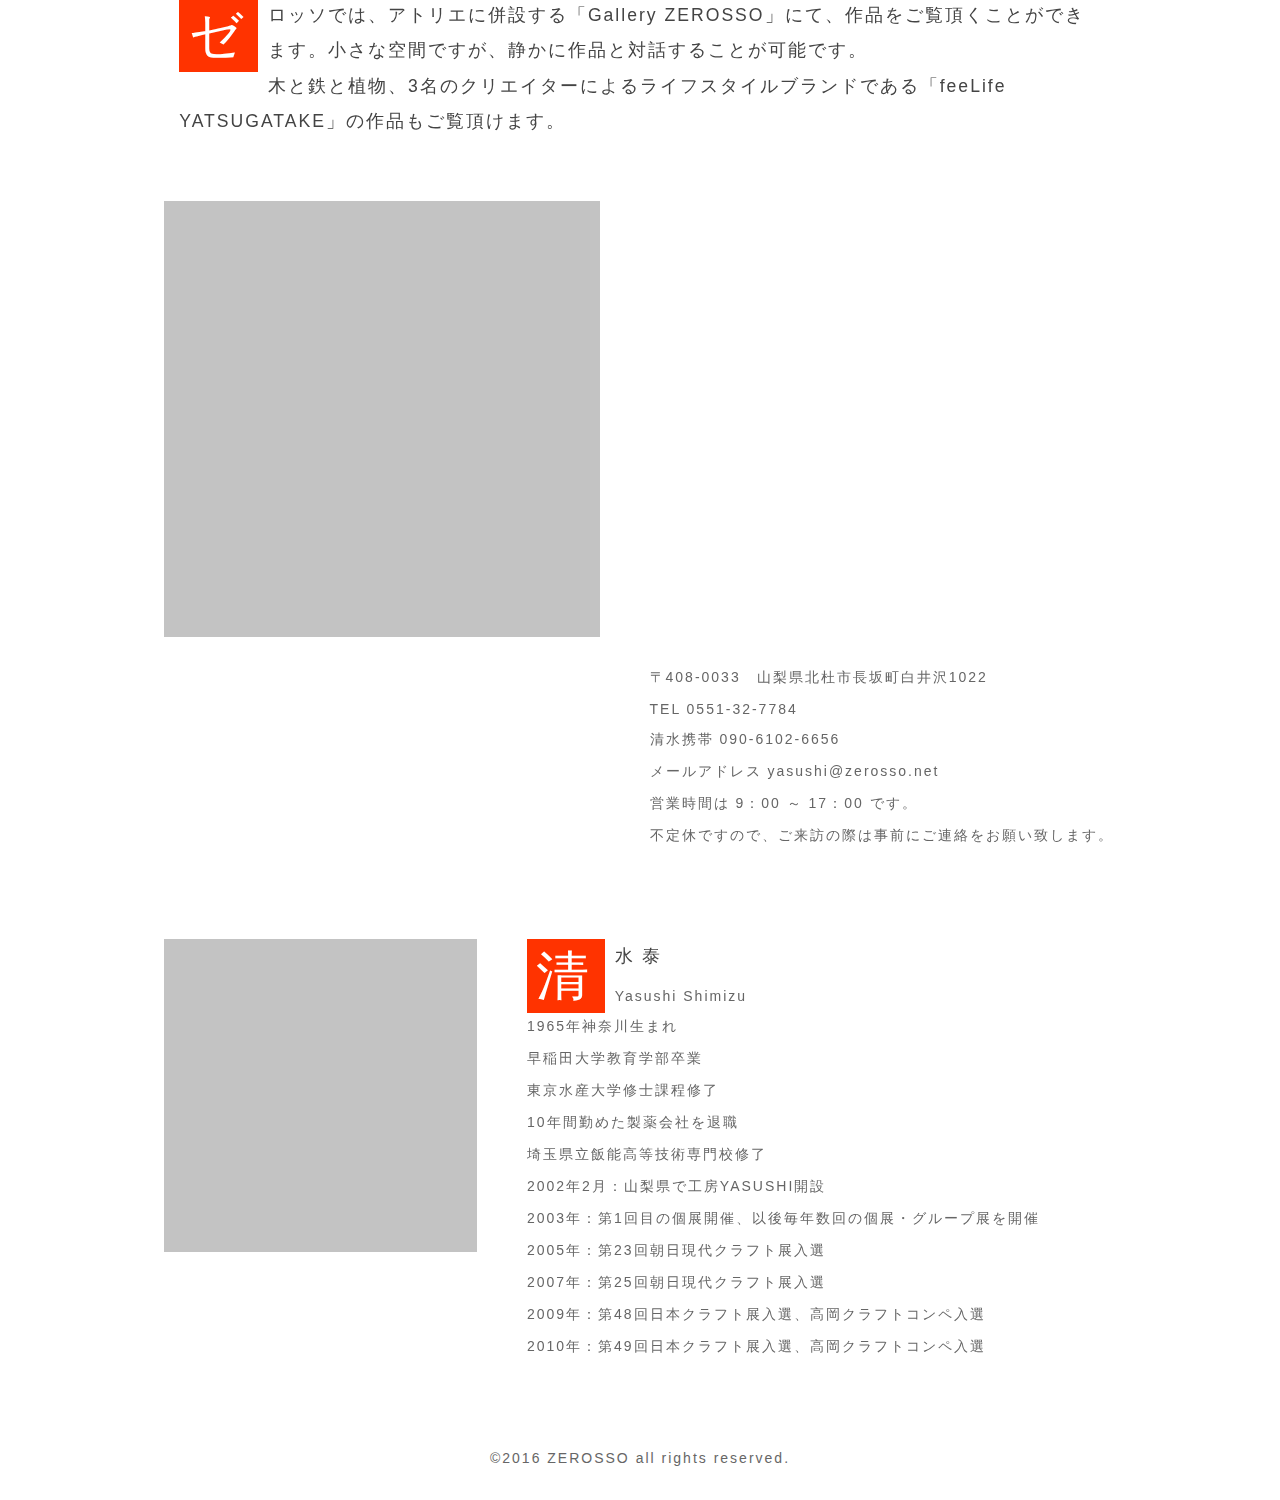
==== commit 219e5169: "Add 地図をgoogleマップの埋め込みに変更" ====
--- a/index.html
+++ b/index.html
@@ -136,15 +136,16 @@
           <img data-original="./img/img-zerossogallery.jpg" alt="gallery" class="lazy">
         </div>
         <div class="flex_50 m-left">
-          <a href="https://www.google.co.jp/maps/place/〒408-0033+山梨県北杜市長坂町白井沢１０２２/@35.8537308,138.3651457,17.99z/data=!4m5!3m4!1s0x601c6b71f1b80467:0xddd98d286ed48220!8m2!3d35.8530916!4d138.368058" target="_blank">
-            <img data-original="./img/map-zerosso.png" alt="map" class="lazy"></a>
+          <!-- <a href="https://www.google.co.jp/maps/place/〒408-0033+山梨県北杜市長坂町白井沢１０２２/@35.8537308,138.3651457,17.99z/data=!4m5!3m4!1s0x601c6b71f1b80467:0xddd98d286ed48220!8m2!3d35.8530916!4d138.368058" target="_blank">
+            <img data-original="./img/map-zerosso.png" alt="map" class="lazy"></a> -->
+          <iframe src="https://www.google.com/maps/embed?pb=!1m14!1m8!1m3!1d10096.27033630901!2d138.36075927389078!3d35.85280101257521!3m2!1i1024!2i768!4f13.1!3m3!1m2!1s0x601c6b71f1b80467%3A0xddd98d286ed48220!2z44CSNDA4LTAwMzMg5bGx5qKo55yM5YyX5p2c5biC6ZW35Z2C55S655m95LqV5rKi77yR77yQ77yS77yS!5e0!3m2!1sja!2sjp!4v1499908215020" width="600" height="450" frameborder="0" style="border:0" allowfullscreen></iframe>
           <p>〒408-0033　山梨県北杜市長坂町白井沢1022</p>
           <p>TEL 0551-32-7784</p>
           <p>清水携帯 090-6102-6656</p>
           <p>メールアドレス yasushi@zerosso.net</p>
           <p>営業時間は 9：00 ～ 17：00 です。</p>
           <p>不定休ですので、ご来訪の際は事前にご連絡をお願い致します。</p>
-          <p>※地図をクリックすると googlemap で表示されます。</p>
+          <!-- <p>※地図をクリックすると googlemap で表示されます。</p> -->
         </div>
       </div>
 
--- a/css/style.css
+++ b/css/style.css
@@ -404,7 +404,9 @@
 
   .contents,
   .flex_65,
+  .flex_60,
   .flex_50,
+  .flex_40,
   .flex_35,
   .info,
   .info-top {
